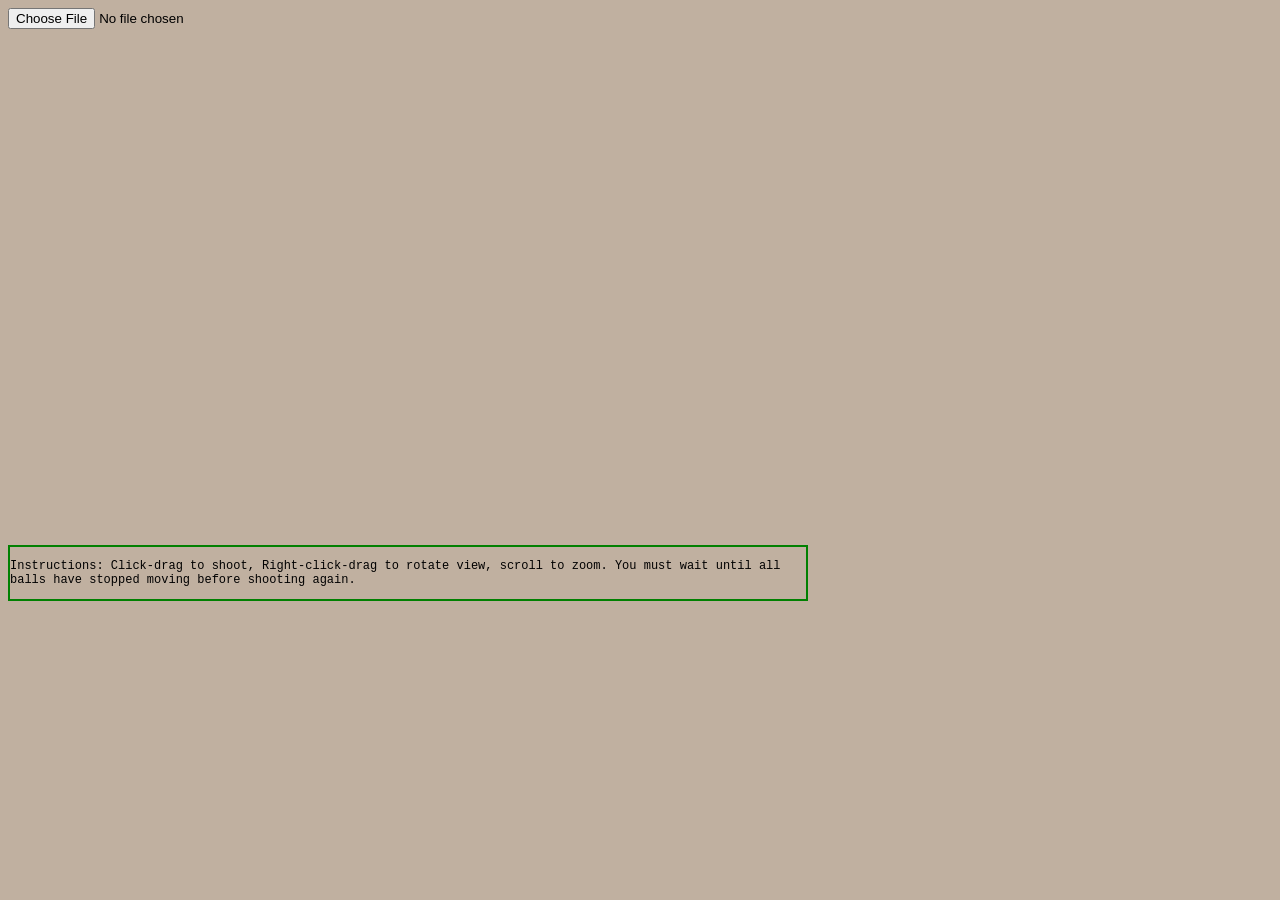
==== mocap.html @ d1a3d9b4 "first commit" ====
<!DOCTYPE html>
<html>
  <head>
  <title>Butterface</title>
  <meta http-equiv="content-type" content="text/html; charset=ISO-8859-1">
  <link rel="stylesheet" href="style.css">


  
  <script type="text/javascript" src="./common/webgl-utils.js"></script>
  <script type="text/javascript" src="./common/initShaders.js"></script>
  <script type="text/javascript" src="./common/MV.js"></script>

  <script type="text/javascript" src="./test1.bvh.js"></script>
  <script type="text/javascript" src="./test2.bvh.js"></script>

  <script src="./common/require.js"></script>

  <script type="text/javascript" src="mocap.js"></script>
  <script type="text/javascript" src="source/controls.js"></script>
  <script type="text/javascript" src="source/math.js"></script>
  <script type="text/javascript" src="source/camera.js"></script>
  <script type="text/javascript" src="source/graphics.js"></script>
  <script type="text/javascript" src="source/physics.js"></script>


  <script id="sky.vert" type="text/glsl">
  </script>
  <script id="sky.frag" type="text/glsl">
  </script>

  
  </head>

  <body>
    <input type="file" id="fileInput">
    <br>
    <canvas id="gl-canvas" width="512" height="512">
      Your browser doesn't support the HTML5 canvas element.
    </canvas>
    <div class="instrBox">
      <p>
      Instructions: Click-drag to shoot, Right-click-drag to rotate view, scroll to zoom.
      You must wait until all balls have stopped moving  before shooting again.
      </p>
    </div>
    
  </body>
</html>
---- style.css ----
body {
    background-color: #c0b0a0;
}
div.instrBox {
	max-width: 796px;
	border: 2px solid green;
	font-family:"Courier New";
   	font-size: 12px;
	-webkit-user-select: none;  /* Chrome all / Safari all */
  	-moz-user-select: none;     /* Firefox all */
  	-ms-user-select: none;  
}
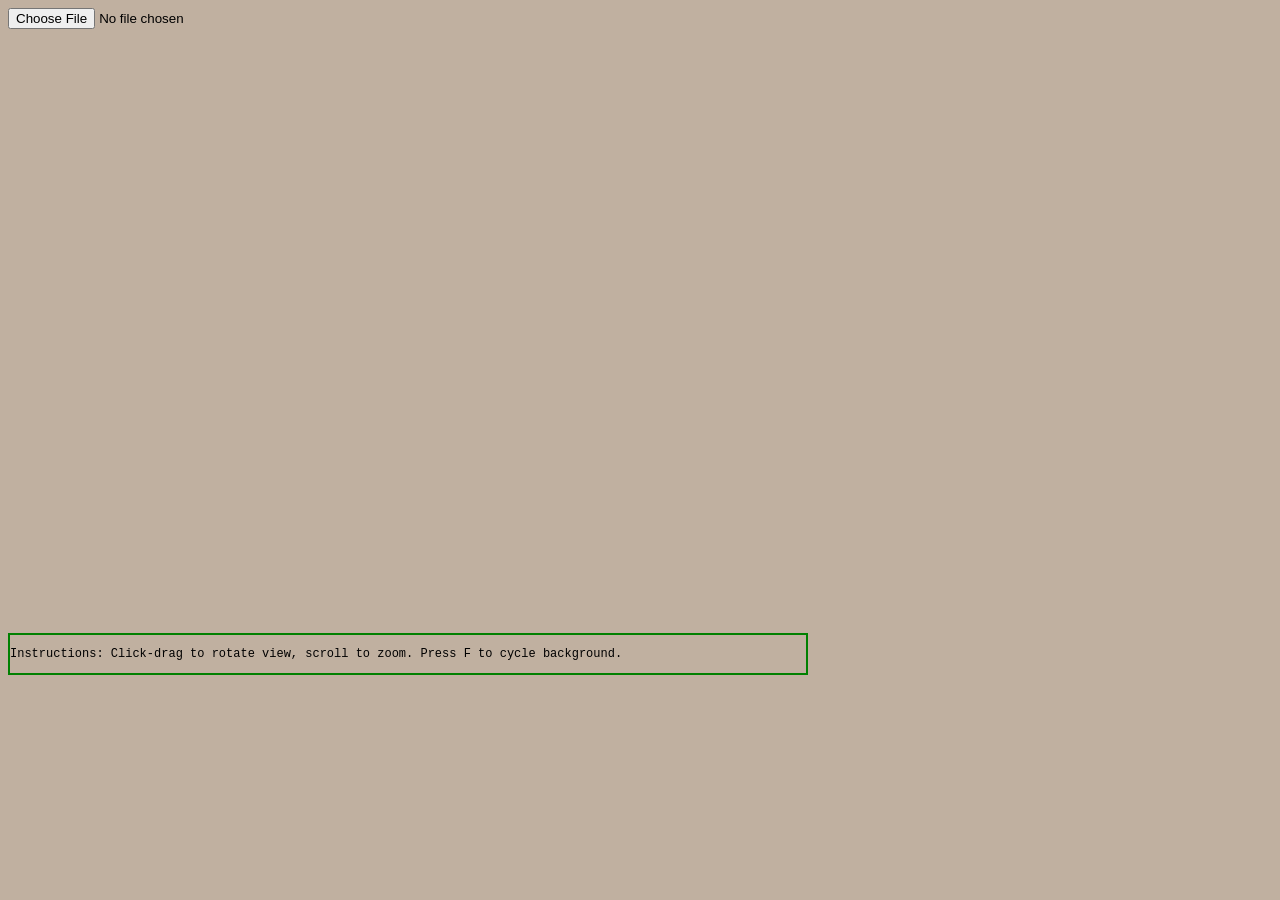
==== commit 97257593: "lotsa stuff" ====
--- a/mocap.html
+++ b/mocap.html
@@ -7,26 +7,121 @@
 
 
   
-  <script type="text/javascript" src="./common/webgl-utils.js"></script>
-  <script type="text/javascript" src="./common/initShaders.js"></script>
-  <script type="text/javascript" src="./common/MV.js"></script>
+  <script src="./common/webgl-utils.js"></script>
+  <script src="./common/initShaders.js"></script>
+  <script src="./common/MV.js"></script>
 
-  <script type="text/javascript" src="./test1.bvh.js"></script>
-  <script type="text/javascript" src="./test2.bvh.js"></script>
+  <script src="./source/test1.bvh.js"></script>
+  <script src="./source/test2.bvh.js"></script>
 
   <script src="./common/require.js"></script>
 
-  <script type="text/javascript" src="mocap.js"></script>
-  <script type="text/javascript" src="source/controls.js"></script>
-  <script type="text/javascript" src="source/math.js"></script>
-  <script type="text/javascript" src="source/camera.js"></script>
-  <script type="text/javascript" src="source/graphics.js"></script>
-  <script type="text/javascript" src="source/physics.js"></script>
+  <script src="./source/mocap.js"></script>
+  <script src="./source/controls.js"></script>
+  <script src="./source/math.js"></script>
+  <script src="./source/camera.js"></script>
+  <script src="./source/graphics.js"></script>
+  <script src="./source/physics.js"></script>
+  <script src="./source/ball.js"></script>
+  <script src="./source/ballTex.js"></script>
+  <script src="./source/floor.js"></script>
+  <script src="./source/sky.js"></script>
 
 
   <script id="sky.vert" type="text/glsl">
+    attribute vec2 vPos;
+    uniform mat4 inv_mvp;
+    varying vec3 tex_coord;
+    void main(){
+      gl_Position = vec4(vPos, 1.0, 1.0);
+      tex_coord = (inv_mvp * gl_Position).xyz;
+    }
   </script>
   <script id="sky.frag" type="text/glsl">
+    precision mediump float;
+    uniform samplerCube samp;
+    varying vec3 tex_coord;
+    void main(){
+      gl_FragColor = textureCube(samp, tex_coord);
+    }
+  </script>
+
+
+  <script id="monolithic.vert" type="text/glsl">
+    attribute vec3 vert;
+    attribute vec2 UV;
+    attribute vec3 norm;
+
+    uniform mat4 viewProjMat, modelMat;
+    uniform vec3 cameraPos, lightPos;
+
+    varying vec2 texCoord;
+    varying vec3 cameraNormal;
+    varying vec3 worldNormal;
+    varying vec3 lightNormal;
+
+    void main () {
+      vec3 worldPos = vec3(modelMat * vec4(vert, 1.0));        
+      texCoord = UV;   
+           
+      worldNormal = vec3 (modelMat * vec4(norm, 0.0));        
+      cameraNormal = cameraPos - worldPos;
+      lightNormal = lightPos - worldPos;
+      
+      gl_Position = viewProjMat * vec4(worldPos, 1.0);
+    }
+  </script>
+
+  <script id="monolithic.frag" type="text/glsl">
+    precision mediump float;
+
+    varying vec2 texCoord;
+    varying vec3 cameraNormal;
+    varying vec3 worldNormal;
+    varying vec3 lightNormal;
+    
+    uniform sampler2D texture;
+    uniform vec3 texSplitter; // [0] = horiz. step [1] = verti step [2] = which panel
+    uniform vec3 lightDir;
+    
+    vec2 calcTexturePanelCoordinates () {
+      float howManyPanelsPerRow = 1.0 / texSplitter.x;
+      return vec2(
+        texCoord.x * texSplitter.x +
+          texSplitter.x * mod(texSplitter.z, howManyPanelsPerRow),
+        texCoord.y * texSplitter.y +
+          texSplitter.y * (1.0 / texSplitter.y - 1.0 - floor(texSplitter.z / howManyPanelsPerRow)));
+    }
+
+    void main () {
+      vec2 realTexCoord = calcTexturePanelCoordinates();
+      vec3 diffuseColor = texture2D(texture, realTexCoord).rgb;
+      vec3 specColor    = vec3(0.9, 0.8, 0.55);
+      // specular power is encoded in texture's normalized alpha channel
+      // later scaled to a range of 0 - 64 (see below)
+      float specPower   = texture2D(texture, realTexCoord).a;
+      
+      vec3 nSurface = normalize(worldNormal);
+      vec3 nCamera = normalize(cameraNormal);
+      vec3 nLight = normalize(lightNormal);
+
+      // apply some attenuation
+      //float attenuationFactor = 1.0 / pow(length(lightNormal) * 0.24, 2.0);
+      
+      // apply correct-ish diffuse lighting by scaling diffuse color value
+      diffuseColor *=
+        dot (nSurface, lightDir) * 0.6 // lightDir was nLight
+        + diffuseColor * 0.4; // ambient diffuse light level: 0.4 of full
+        
+      // apply sort-of-ok specular lighting by scaling specular color value
+      specColor *= specPower * // this first factor is to dim the highlight if power is low
+        pow(max(dot(reflect(-lightDir, nSurface), nCamera), 0.0), specPower * 64.0);  // lightDir was nLight
+
+      //diffuseColor *= attenuationFactor;
+      
+      // fragment color is the sum of scaled diffuse and specular values
+      gl_FragColor = vec4(diffuseColor + specColor, 1.0);        
+    }
   </script>
 
   
@@ -35,15 +130,14 @@
   <body>
     <input type="file" id="fileInput">
     <br>
-    <canvas id="gl-canvas" width="512" height="512">
+    <canvas id="gl-canvas" width="800" height="600">
       Your browser doesn't support the HTML5 canvas element.
     </canvas>
     <div class="instrBox">
       <p>
-      Instructions: Click-drag to shoot, Right-click-drag to rotate view, scroll to zoom.
-      You must wait until all balls have stopped moving  before shooting again.
+      Instructions: Click-drag to rotate view, scroll to zoom. Press F to cycle background.
       </p>
     </div>
-    
   </body>
+
 </html>
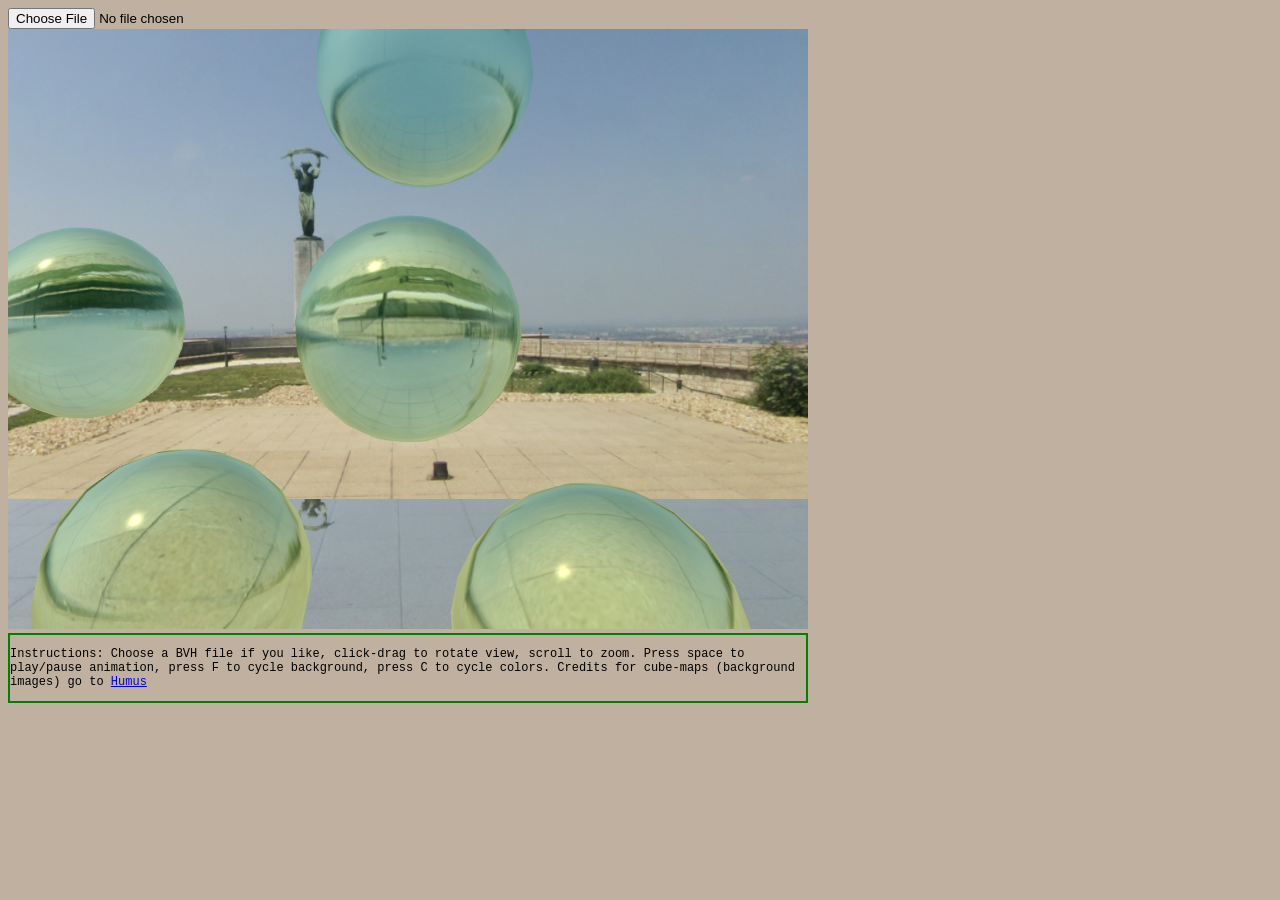
==== commit b8c277db: "working without sticks" ====
--- a/mocap.html
+++ b/mocap.html
@@ -1,11 +1,9 @@
 <!DOCTYPE html>
 <html>
   <head>
-  <title>Butterface</title>
+  <title>ShikaShikaKaboom</title>
   <meta http-equiv="content-type" content="text/html; charset=ISO-8859-1">
   <link rel="stylesheet" href="style.css">
-
-
   
   <script src="./common/webgl-utils.js"></script>
   <script src="./common/initShaders.js"></script>
@@ -25,8 +23,8 @@
   <script src="./source/ball.js"></script>
   <script src="./source/ballTex.js"></script>
   <script src="./source/floor.js"></script>
+  <script src="./source/stick.js"></script>
   <script src="./source/sky.js"></script>
-
 
   <script id="sky.vert" type="text/glsl">
     attribute vec2 vPos;
@@ -47,79 +45,55 @@
   </script>
 
 
-  <script id="monolithic.vert" type="text/glsl">
+  <script id="glassy.vert" type="text/glsl">
     attribute vec3 vert;
-    attribute vec2 UV;
     attribute vec3 norm;
 
     uniform mat4 viewProjMat, modelMat;
-    uniform vec3 cameraPos, lightPos;
+    uniform vec3 cameraPos;
 
-    varying vec2 texCoord;
     varying vec3 cameraNormal;
     varying vec3 worldNormal;
-    varying vec3 lightNormal;
 
     void main () {
-      vec3 worldPos = vec3(modelMat * vec4(vert, 1.0));        
-      texCoord = UV;   
+      vec3 worldPos = vec3(modelMat * vec4(vert, 1.0));
            
       worldNormal = vec3 (modelMat * vec4(norm, 0.0));        
       cameraNormal = cameraPos - worldPos;
-      lightNormal = lightPos - worldPos;
       
       gl_Position = viewProjMat * vec4(worldPos, 1.0);
     }
   </script>
 
-  <script id="monolithic.frag" type="text/glsl">
+  <script id="glassy.frag" type="text/glsl">
     precision mediump float;
 
-    varying vec2 texCoord;
     varying vec3 cameraNormal;
     varying vec3 worldNormal;
-    varying vec3 lightNormal;
     
-    uniform sampler2D texture;
-    uniform vec3 texSplitter; // [0] = horiz. step [1] = verti step [2] = which panel
+    uniform samplerCube samp;
     uniform vec3 lightDir;
-    
-    vec2 calcTexturePanelCoordinates () {
-      float howManyPanelsPerRow = 1.0 / texSplitter.x;
-      return vec2(
-        texCoord.x * texSplitter.x +
-          texSplitter.x * mod(texSplitter.z, howManyPanelsPerRow),
-        texCoord.y * texSplitter.y +
-          texSplitter.y * (1.0 / texSplitter.y - 1.0 - floor(texSplitter.z / howManyPanelsPerRow)));
-    }
+    uniform vec3 glassColor;
+    uniform float refrIndex;
 
     void main () {
-      vec2 realTexCoord = calcTexturePanelCoordinates();
-      vec3 diffuseColor = texture2D(texture, realTexCoord).rgb;
-      vec3 specColor    = vec3(0.9, 0.8, 0.55);
-      // specular power is encoded in texture's normalized alpha channel
-      // later scaled to a range of 0 - 64 (see below)
-      float specPower   = texture2D(texture, realTexCoord).a;
-      
+
+      vec3 specColor = vec3(0.9, 0.8, 0.55);      
       vec3 nSurface = normalize(worldNormal);
       vec3 nCamera = normalize(cameraNormal);
-      vec3 nLight = normalize(lightNormal);
 
-      // apply some attenuation
-      //float attenuationFactor = 1.0 / pow(length(lightNormal) * 0.24, 2.0);
-      
-      // apply correct-ish diffuse lighting by scaling diffuse color value
-      diffuseColor *=
-        dot (nSurface, lightDir) * 0.6 // lightDir was nLight
-        + diffuseColor * 0.4; // ambient diffuse light level: 0.4 of full
-        
-      // apply sort-of-ok specular lighting by scaling specular color value
-      specColor *= specPower * // this first factor is to dim the highlight if power is low
-        pow(max(dot(reflect(-lightDir, nSurface), nCamera), 0.0), specPower * 64.0);  // lightDir was nLight
+      vec3 refractVec = refract(-nCamera, nSurface, refrIndex);
+      float refractSpec = pow(max(dot(refractVec, lightDir), 0.0), 32.0);
+      float reflectRatio = 1.0 - dot(nSurface, nCamera);
+      vec3 diffuseColor = textureCube(samp, reflect(-nCamera, nSurface)).xyz * reflectRatio + 
+                          textureCube(samp, refractVec).xyz * (1.0 - reflectRatio);
 
-      //diffuseColor *= attenuationFactor;
-      
-      // fragment color is the sum of scaled diffuse and specular values
+      diffuseColor += specColor * refractSpec * (1.0 - reflectRatio);
+      diffuseColor -= glassColor;
+
+      specColor *= (0.4 + reflectRatio * 0.8) *
+        pow(max(dot(reflect(-lightDir, nSurface), nCamera), 0.0), 256.0);
+
       gl_FragColor = vec4(diffuseColor + specColor, 1.0);        
     }
   </script>
@@ -135,7 +109,7 @@
     </canvas>
     <div class="instrBox">
       <p>
-      Instructions: Click-drag to rotate view, scroll to zoom. Press F to cycle background.
+      Instructions: Choose a BVH file if you like, click-drag to rotate view, scroll to zoom. Press space to play/pause animation, press F to cycle background, press C to cycle colors. Credits for cube-maps (background images) go to <a href="http://www.humus.name/index.php?page=Textures">Humus</a>
       </p>
     </div>
   </body>
